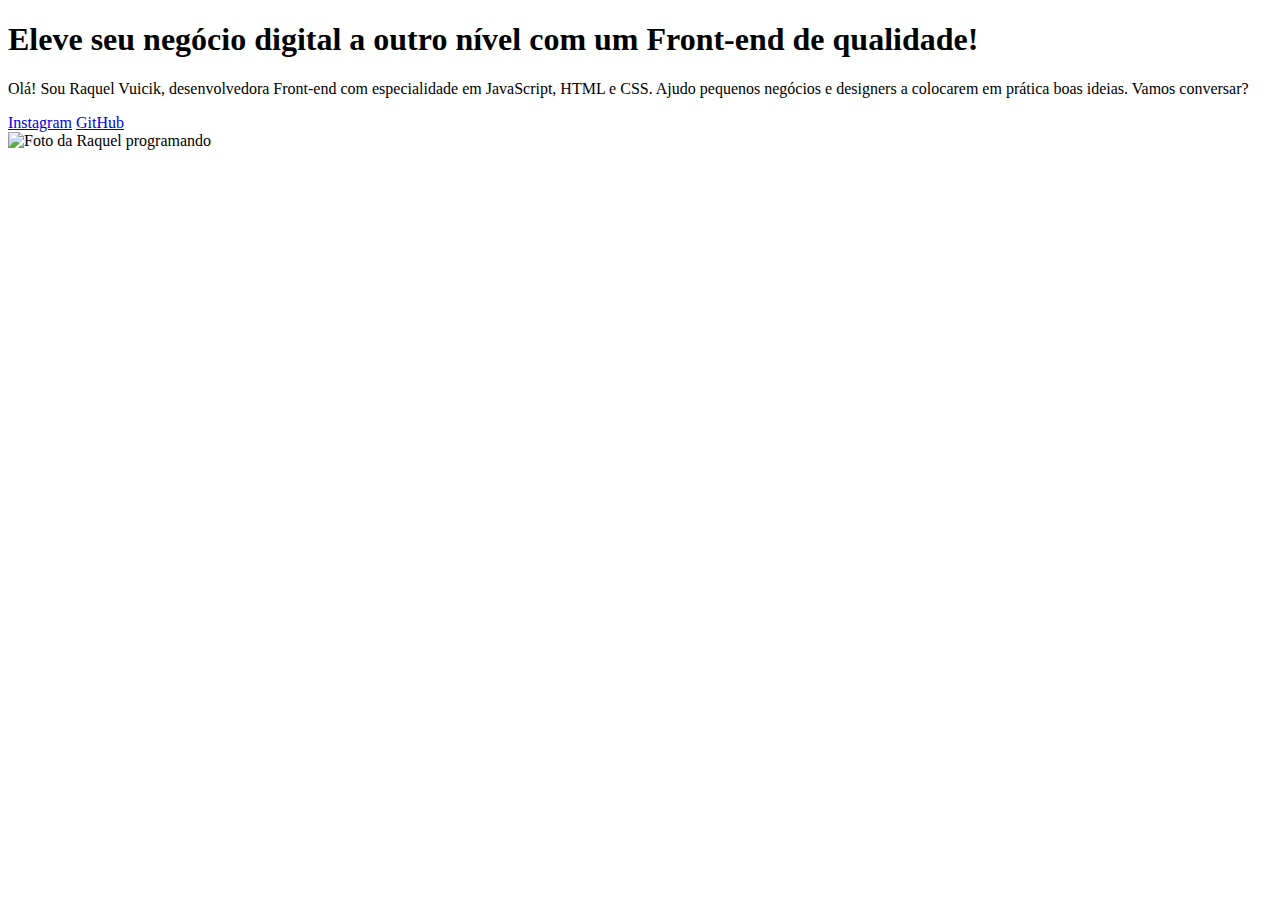
==== index.html @ ea9f60c3 "portfolio" ====
<!DOCTYPE html>
<html lang="pt-BR">

<head>
    <meta charset="UTF-8">
    <meta name="viewport" content="width=device-width, initial-scale=1.0">
    <title>Portfolio</title>
    <link rel="stylesheet" href="style.css">
</head>

<body>
    <header></header>
    <main class="apresentacao">
        <section class="apresentacao__conteudo">
            <h1 class="apresentacao__conteudo__titulo">Eleve seu negócio digital a outro nível <strong class="titulo-destaque">com um Front-end de qualidade!</strong></h1>
            <p class="apresentacao__conteudo__paragrafo">Olá! Sou Raquel Vuicik, desenvolvedora Front-end com especialidade em JavaScript, HTML e CSS. Ajudo pequenos negócios e designers a colocarem em prática boas ideias. Vamos conversar?</p>
            <div class="apresentacao__links">
                <a class="apresentacao__links__link" href="https://www.instagram.com/raquelvuicik.arquitetura/">Instagram</a>
                <a class="apresentacao__links__link" href="https://github.com/RaquelVuicik">GitHub</a>
            </div>
    </section>
        <img src="imagem.png" alt="Foto da Raquel programando">
    </main>
    <footer></footer>

</body>

</html>
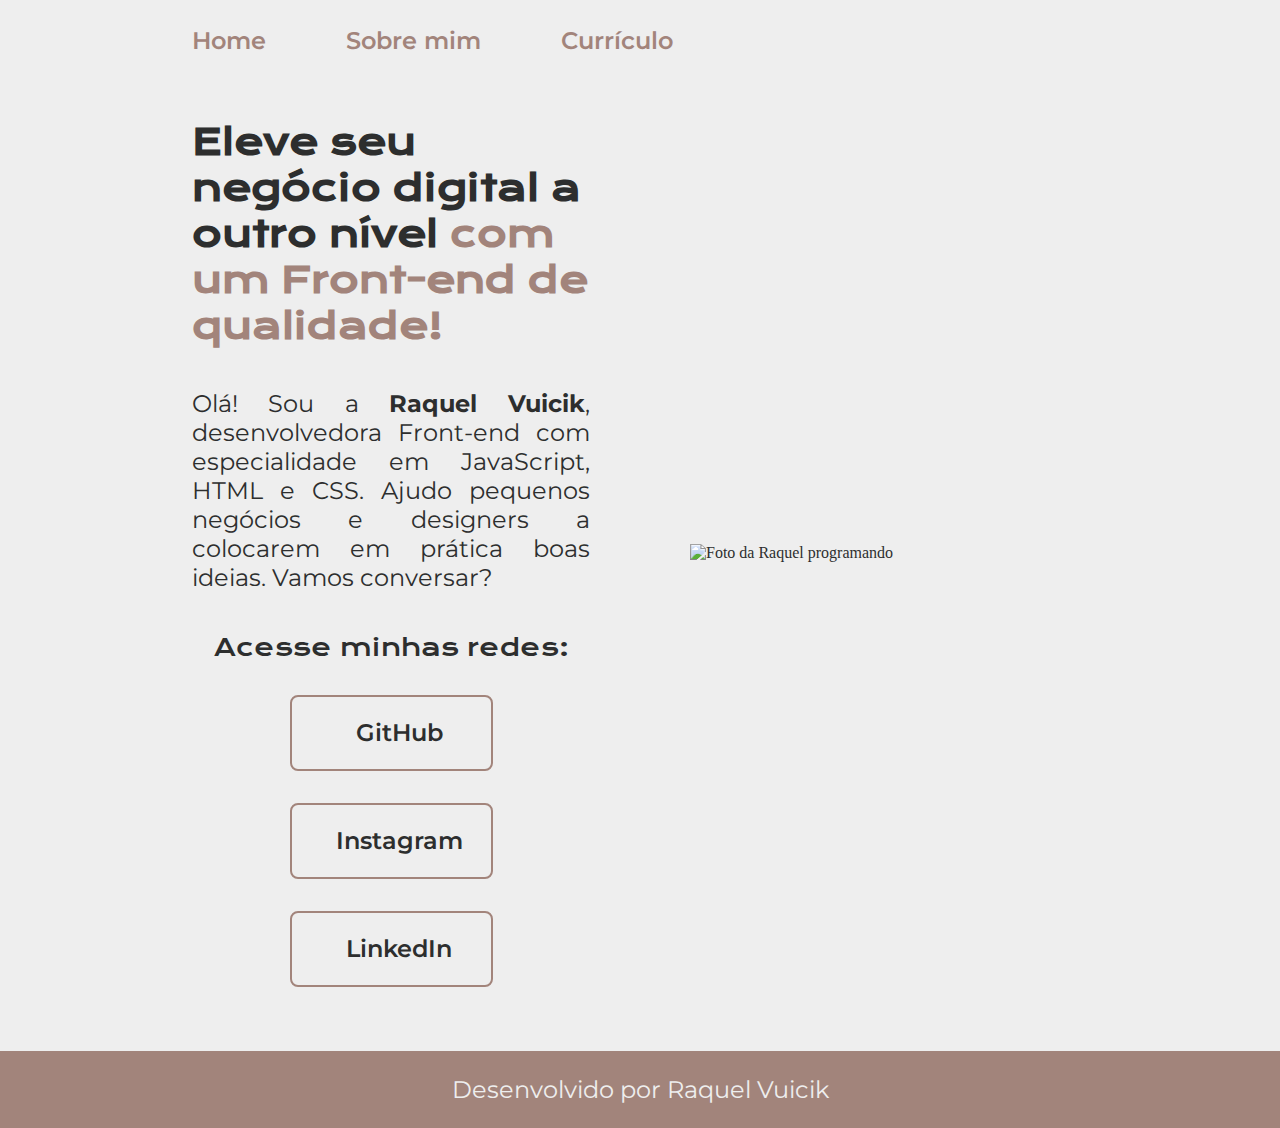
==== commit d8828891: "alteracao de responsividade" ====
--- a/index.html
+++ b/index.html
@@ -5,23 +5,54 @@
     <meta charset="UTF-8">
     <meta name="viewport" content="width=device-width, initial-scale=1.0">
     <title>Portfolio</title>
-    <link rel="stylesheet" href="style.css">
+    <link rel="stylesheet" href="./styles/style.css">
 </head>
 
 <body>
-    <header></header>
+    <header class="cabecalho">
+        <nav class="cabecalho__menu">
+            <a class="cabecalho__menu__link" href="index.html">
+                Home
+            </a>
+            <a class="cabecalho__menu__link" href="about.html">
+                Sobre mim
+            </a>
+            <a class="cabecalho__menu__link" href="curriculo.html">
+                Currículo
+            </a>
+        </nav>
+    </header>
     <main class="apresentacao">
         <section class="apresentacao__conteudo">
-            <h1 class="apresentacao__conteudo__titulo">Eleve seu negócio digital a outro nível <strong class="titulo-destaque">com um Front-end de qualidade!</strong></h1>
-            <p class="apresentacao__conteudo__paragrafo">Olá! Sou Raquel Vuicik, desenvolvedora Front-end com especialidade em JavaScript, HTML e CSS. Ajudo pequenos negócios e designers a colocarem em prática boas ideias. Vamos conversar?</p>
+            <h1 class="apresentacao__conteudo__titulo">
+                Eleve seu negócio digital a outro nível <strong class="titulo-destaque">com um Front-end de qualidade!</strong>
+            </h1>
+            <p class="apresentacao__conteudo__paragrafo">
+                Olá! Sou a <strong class="apresentacao__conteudo__paragrafo__negrito2">Raquel Vuicik</strong>, desenvolvedora Front-end com especialidade em JavaScript, HTML e CSS. Ajudo pequenos negócios e designers a colocarem em prática boas ideias. Vamos conversar?
+            </p>
             <div class="apresentacao__links">
-                <a class="apresentacao__links__link" href="https://www.instagram.com/raquelvuicik.arquitetura/">Instagram</a>
-                <a class="apresentacao__links__link" href="https://github.com/RaquelVuicik">GitHub</a>
+                <h2 class="apresentacao__links__subtitulo">
+                    Acesse minhas redes:
+                </h2>
+                <a class="apresentacao__links__navegacao" href="https://github.com/RaquelVuicik">
+                    <img src="./assets/github.png" alt="">
+                    GitHub 
+                </a>
+                <a class="apresentacao__links__navegacao" href="https://www.instagram.com/raquelvuicik.arquitetura/"> 
+                    <img src="./assets/instagram.png" alt="">
+                    Instagram 
+                </a>
+                <a class="apresentacao__links__navegacao" href="https://www.linkedin.com/in/raquelvuicikarquitetura/"> 
+                    <img src="./assets/linkedin.png" alt="">
+                    LinkedIn 
+                </a>
             </div>
-    </section>
-        <img src="imagem.png" alt="Foto da Raquel programando">
+        </section>
+        <img class="apresentacao__imagem" src="./assets/imagem.png" alt="Foto da Raquel programando">
     </main>
-    <footer></footer>
+    <footer class="rodape">
+        Desenvolvido por Raquel Vuicik
+    </footer>
 
 </body>
 
--- a/styles/style.css
+++ b/styles/style.css
@@ -0,0 +1,184 @@
+@import url('https://fonts.googleapis.com/css2?family=Krona+One&family=Montserrat:wght@100..900&display=swap');
+
+:root {
+    --cor-primaria: #eeeeee;
+    --cor-secundaria: #2d2e2e;
+    --cor-terciaria: #a2847b;
+    --cor-hover: #e0c6ce;
+
+    --fonte-primaria: "Krona One", sans-serif;
+    --fonte-secundaria: "Montserrat", sans-serif;
+}
+
+* {
+    margin: 0;
+    padding: 0;
+
+}
+
+body {
+    /* height: 100vh; */
+    box-sizing: border-box;
+    background-color: var(--cor-primaria);
+    color: var(--cor-secundaria);
+}
+
+.cabecalho {
+    padding: 2% 0% 0% 15%;
+}
+
+.cabecalho__menu {
+    display: flex;
+    gap: 80px;
+}
+
+.cabecalho__menu__link {
+    font-family: var(--fonte-secundaria);
+    font-size: 1.5rem;
+    font-weight: 600;
+    color: var(--cor-terciaria);
+    text-decoration: none;
+}
+
+.apresentacao {
+    padding: 5% 15%;
+    display: flex;
+    align-items: center;
+    justify-content: space-between;
+    gap: 100px;
+
+}
+
+.apresentacao2 {
+    padding: 5% 15%;
+    display: flex;
+    justify-content: space-between;
+    gap: 80px;
+    
+}
+
+.apresentacao__conteudo {
+    width: 50%;
+    display: flex;
+    flex-direction: column;
+    gap: 40px;
+}
+
+.apresentacao__conteudo2 {
+    width: 50%;
+    flex: 1;
+}
+
+
+.apresentacao__conteudo__titulo {
+    font-size: 2.25rem;
+    font-family: var(--fonte-primaria);
+}
+
+.apresentacao__conteudo__titulo2 {
+    font-size: 1.25rem;
+    font-family: var(--fonte-primaria);
+}
+
+.titulo-destaque {
+    color: var(--cor-terciaria);
+}
+
+.apresentacao__conteudo__paragrafo {
+    font-size: 1.5rem;
+    font-family: var(--fonte-secundaria);
+    font-weight: 400;
+    font-style: normal;
+    text-align: justify;
+}
+
+.apresentacao__conteudo__paragrafo2 {
+    font-size: 1.25rem;
+    font-family: var(--fonte-secundaria);
+    font-weight: 400;
+    font-style: normal;
+    text-align: justify;
+}
+
+.apresentacao__conteudo__paragrafo2 a{
+    font-weight: bold;
+    text-decoration: none;
+    color: var(--cor-terciaria);
+}
+
+.apresentacao__conteudo__paragrafo__negrito1 {
+    color: var(--cor-terciaria);
+}
+
+.apresentacao__conteudo__paragrafo__negrito2 {
+    color: var(--cor-secundaria);
+}
+
+.apresentacao__links {
+    display: flex;
+    flex-direction: column;
+    align-items: center;
+    justify-content: space-between;
+    gap: 32px;
+}
+
+.apresentacao__links__subtitulo {
+    font-family: var(--fonte-primaria);
+    font-weight: 400;
+    font-style: normal;
+    font-size: 1.5rem;
+
+}
+
+.apresentacao__links__navegacao {
+    display: flex;
+    justify-content: center;
+    gap: 16px;
+    border: 2px solid var(--cor-terciaria);
+    width: 50%;
+    text-align: center;
+    border-radius: 8px;
+    font-size: 1.5rem;
+    padding: 21.5px 0px;
+    text-decoration: none;
+    color: var(--cor-secundaria);
+    font-family: var(--fonte-secundaria);
+    font-weight: 600;
+    font-style: normal;
+
+}
+
+.apresentacao__links__navegacao:hover {
+    background-color: var(--cor-hover);
+}
+
+.apresentacao__imagem {
+    width: 50%;
+}
+
+.apresentacao__imagem2 {
+    width: 15%;
+}
+
+.apresentacao__imagem3 {
+    width: 40%;
+}
+
+.apresentacao__conteudo2__img {
+    width: 90%;
+    position: -webkit-sticky;
+    position: sticky;
+    top: 0;
+}
+
+.rodape {
+    padding: 24px;
+    color: var(--cor-primaria);
+    background-color: var(--cor-terciaria);
+    text-align: center;
+    font-family: var(--fonte-secundaria);
+    font-size: 1.5rem;
+    font-style: normal;
+    font-weight: 400;
+
+}